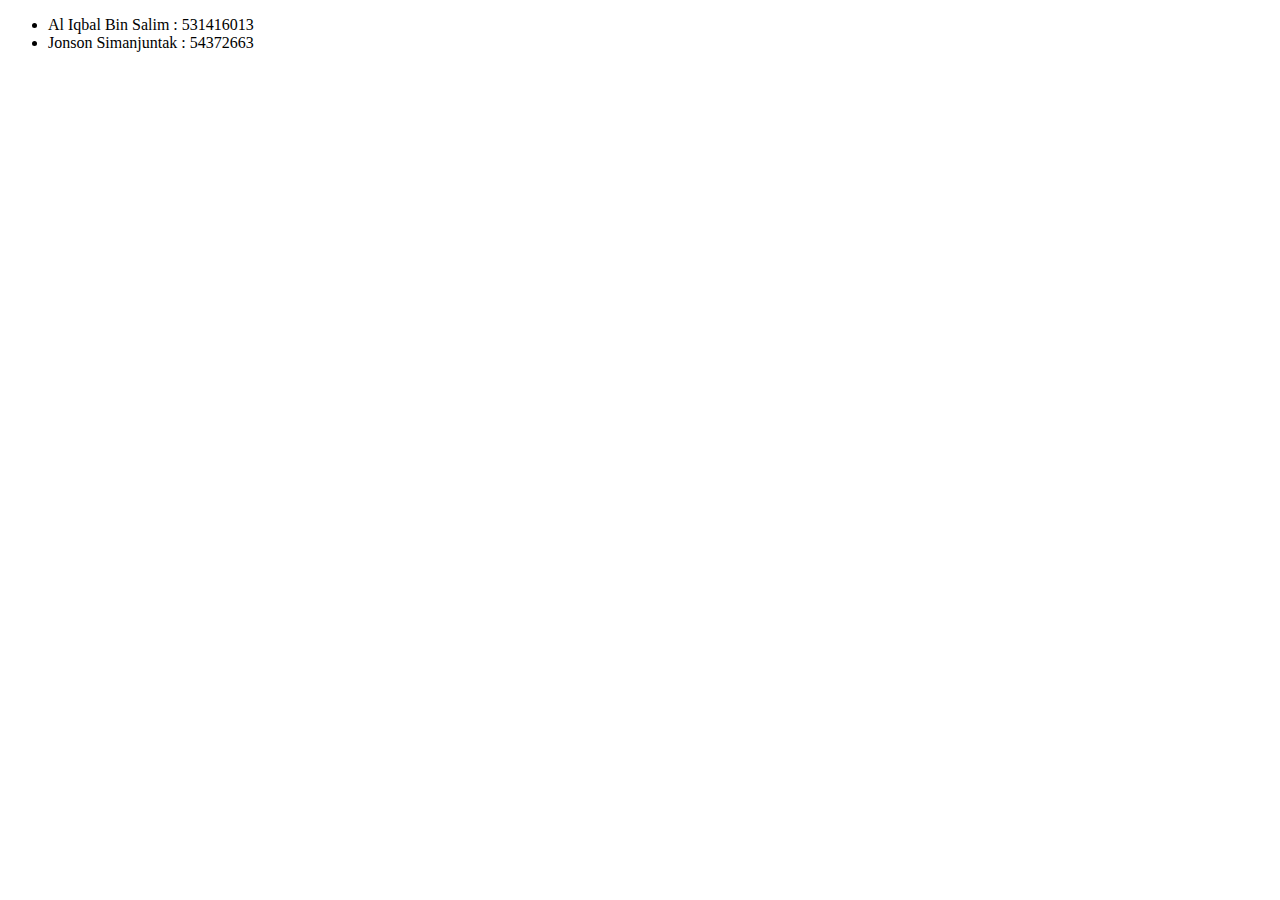
==== mahasiswa.html @ 37ac7f30 "menambahkan file mahasiswa" ====
<!DOCTYPE html>
<html lang="en">
<head>
    <meta charset="UTF-8">
    <meta http-equiv="X-UA-Compatible" content="IE=edge">
    <meta name="viewport" content="width=device-width, initial-scale=1.0">
    <title>Coba GIT</title>
</head>
<body>
    <ul>
        <li>Al Iqbal Bin Salim : 531416013</li>
        <li>Jonson Simanjuntak : 54372663</li>
    </ul>
</body>
</html>
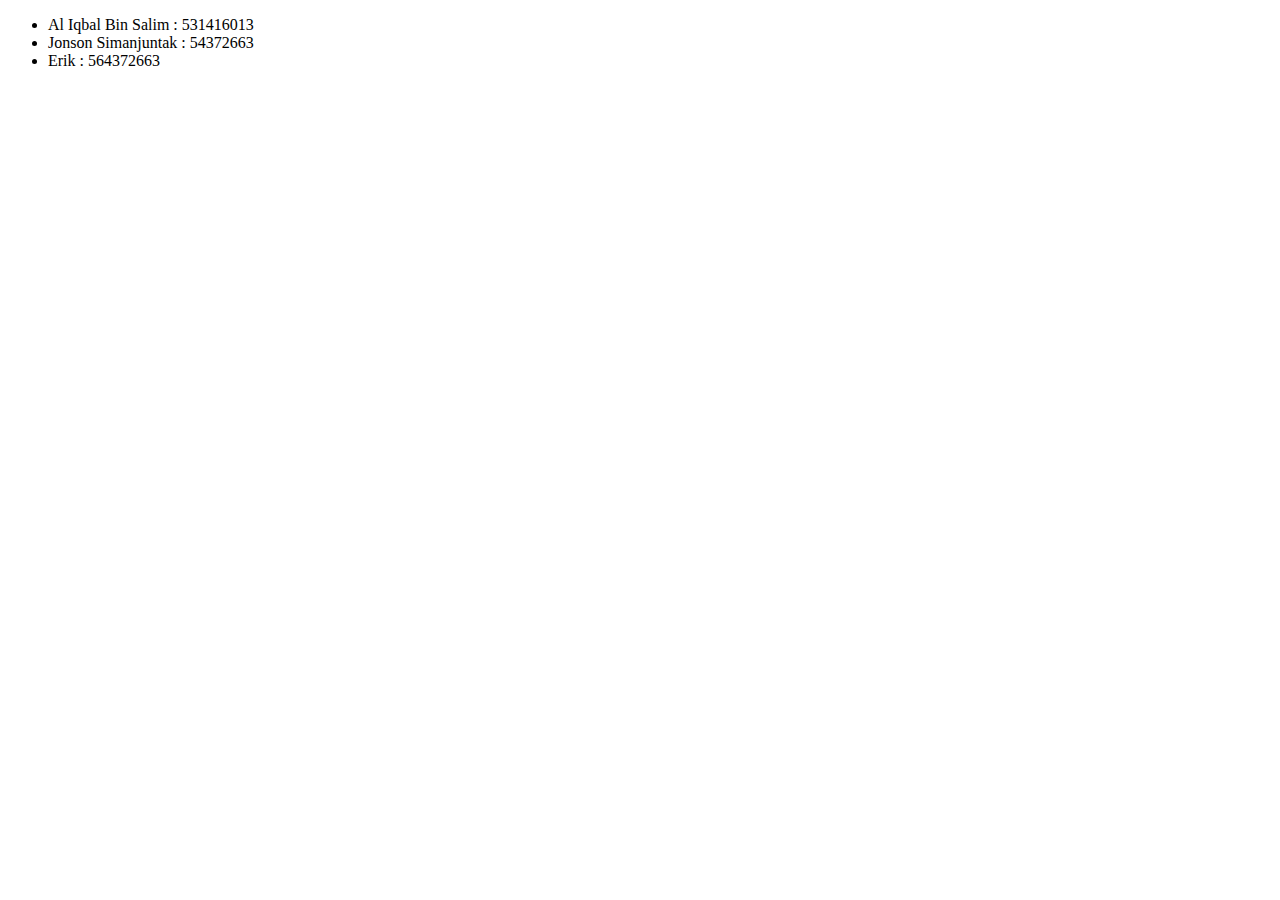
==== commit 83cc7f86: "menambahkan data satu mahasiswa" ====
--- a/mahasiswa.html
+++ b/mahasiswa.html
@@ -10,6 +10,7 @@
     <ul>
         <li>Al Iqbal Bin Salim : 531416013</li>
         <li>Jonson Simanjuntak : 54372663</li>
+        <li>Erik : 564372663</li>
     </ul>
 </body>
 </html>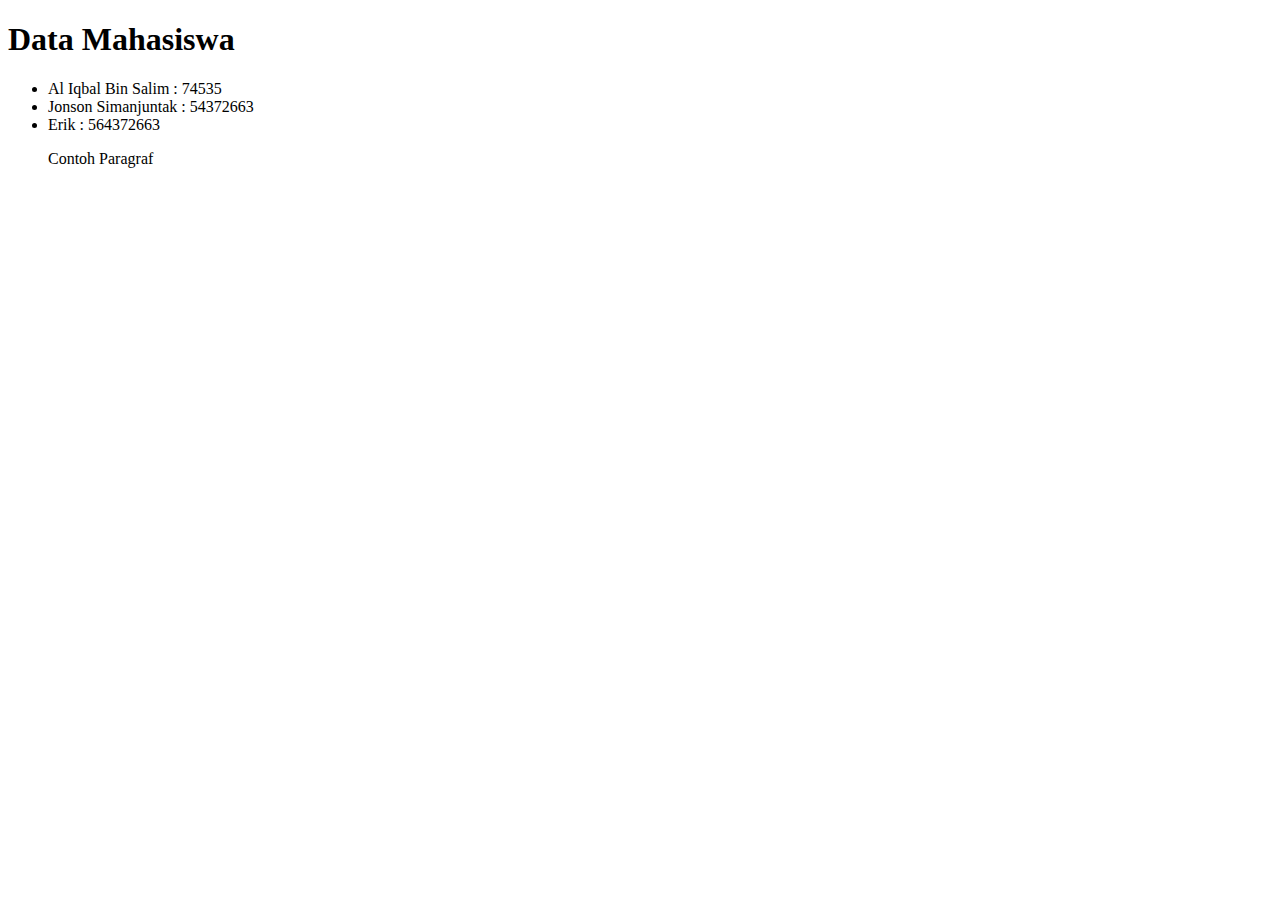
==== commit d59b9471: "Merubah file mahasiswa" ====
--- a/mahasiswa.html
+++ b/mahasiswa.html
@@ -1,16 +1,21 @@
 <!DOCTYPE html>
 <html lang="en">
+
 <head>
     <meta charset="UTF-8">
     <meta http-equiv="X-UA-Compatible" content="IE=edge">
     <meta name="viewport" content="width=device-width, initial-scale=1.0">
     <title>Coba GIT</title>
 </head>
+
 <body>
+    <h1>Data Mahasiswa</h1>
     <ul>
-        <li>Al Iqbal Bin Salim : 531416013</li>
+        <li>Al Iqbal Bin Salim : 74535</li>
         <li>Jonson Simanjuntak : 54372663</li>
         <li>Erik : 564372663</li>
+        <p>Contoh Paragraf</p>
     </ul>
 </body>
+
 </html>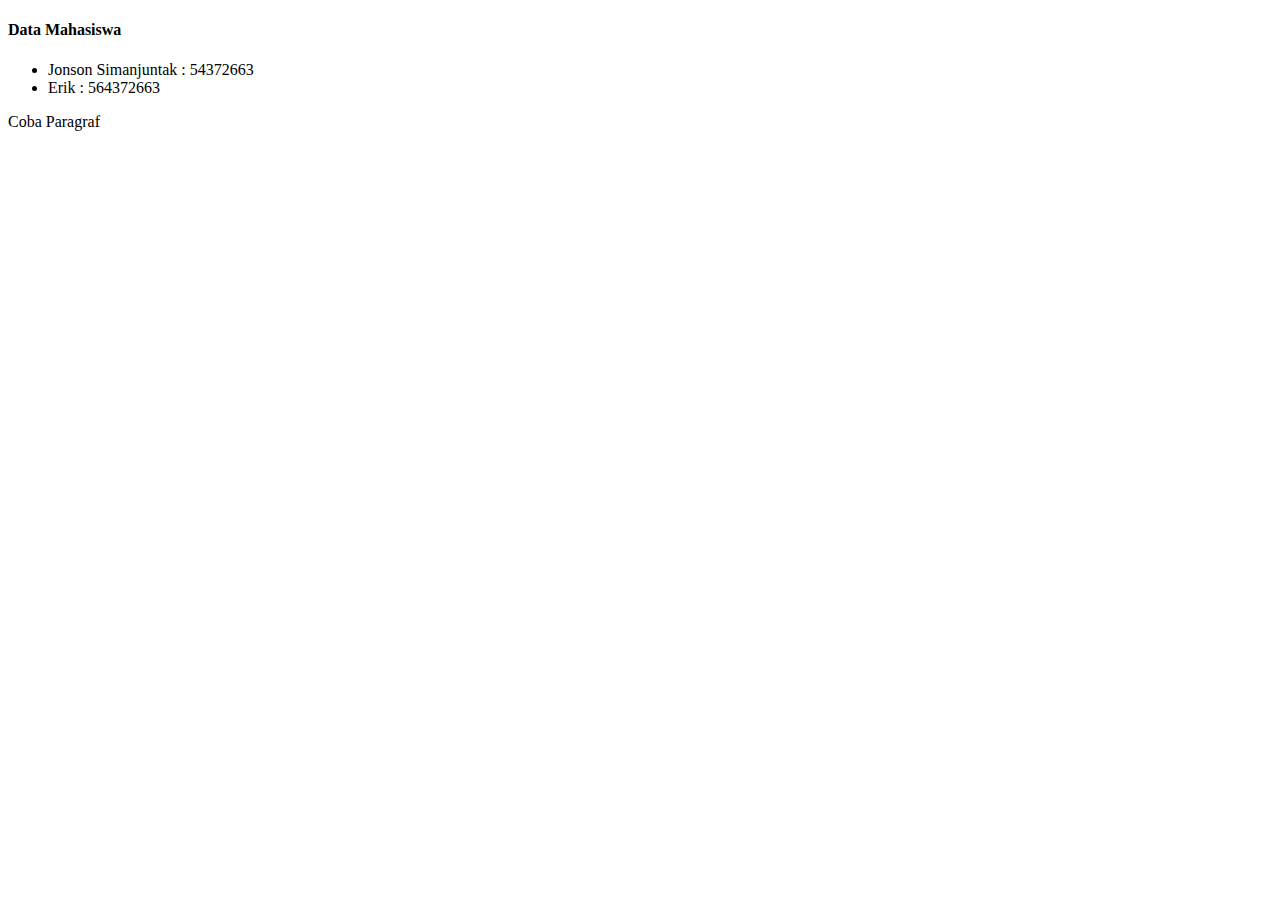
==== commit 57c49a44: "Mengubah isi dari file mahasiswa.html" ====
--- a/mahasiswa.html
+++ b/mahasiswa.html
@@ -9,13 +9,12 @@
 </head>
 
 <body>
-    <h1>Data Mahasiswa</h1>
+    <h4>Data Mahasiswa</h4>
     <ul>
-        <li>Al Iqbal Bin Salim : 74535</li>
         <li>Jonson Simanjuntak : 54372663</li>
         <li>Erik : 564372663</li>
-        <p>Contoh Paragraf</p>
     </ul>
+    <p>Coba Paragraf</p>
 </body>
 
 </html>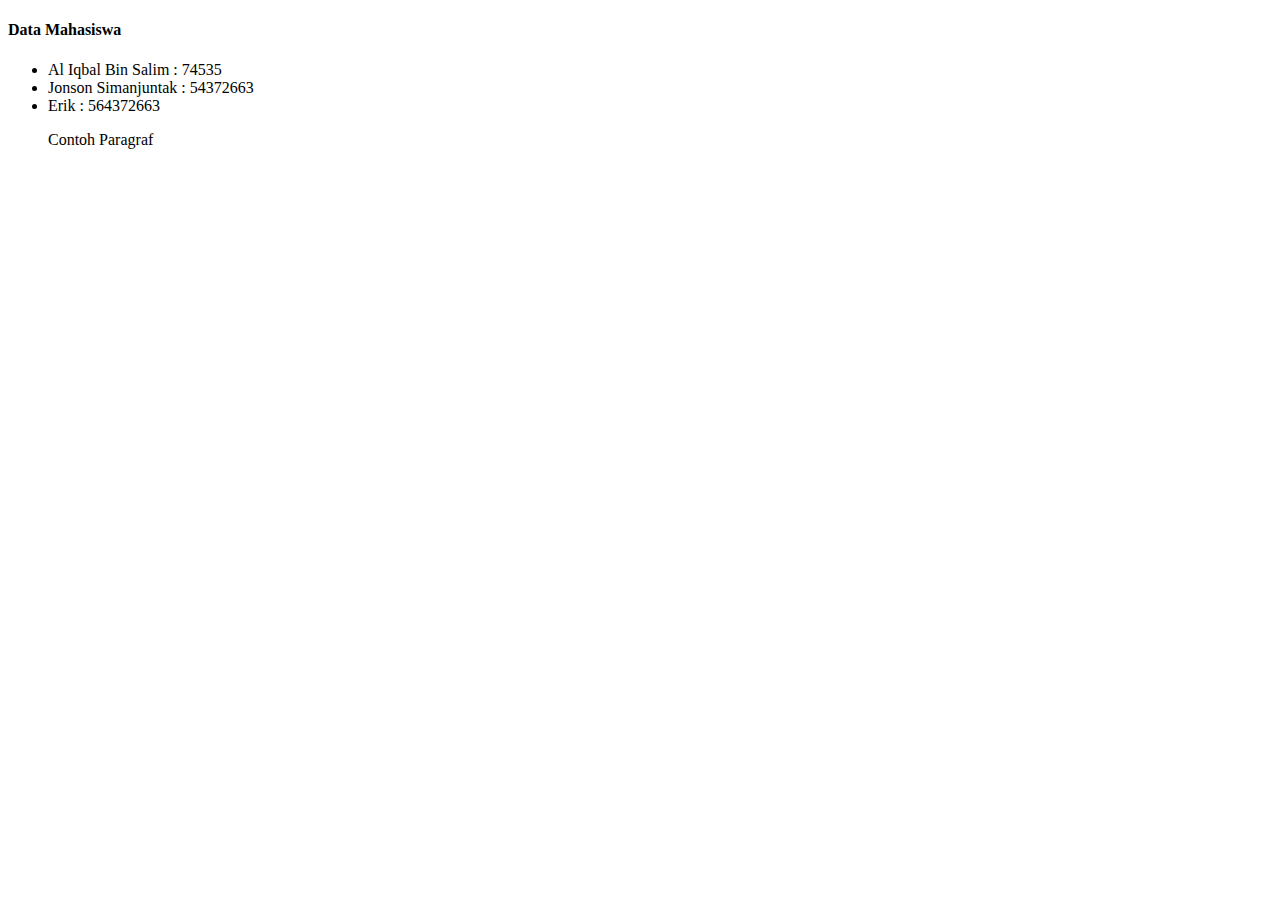
==== commit db0b880f: "Merge branch 'dev'" ====
--- a/mahasiswa.html
+++ b/mahasiswa.html
@@ -11,10 +11,11 @@
 <body>
     <h4>Data Mahasiswa</h4>
     <ul>
+        <li>Al Iqbal Bin Salim : 74535</li>
         <li>Jonson Simanjuntak : 54372663</li>
         <li>Erik : 564372663</li>
+        <p>Contoh Paragraf</p>
     </ul>
-    <p>Coba Paragraf</p>
 </body>
 
 </html>